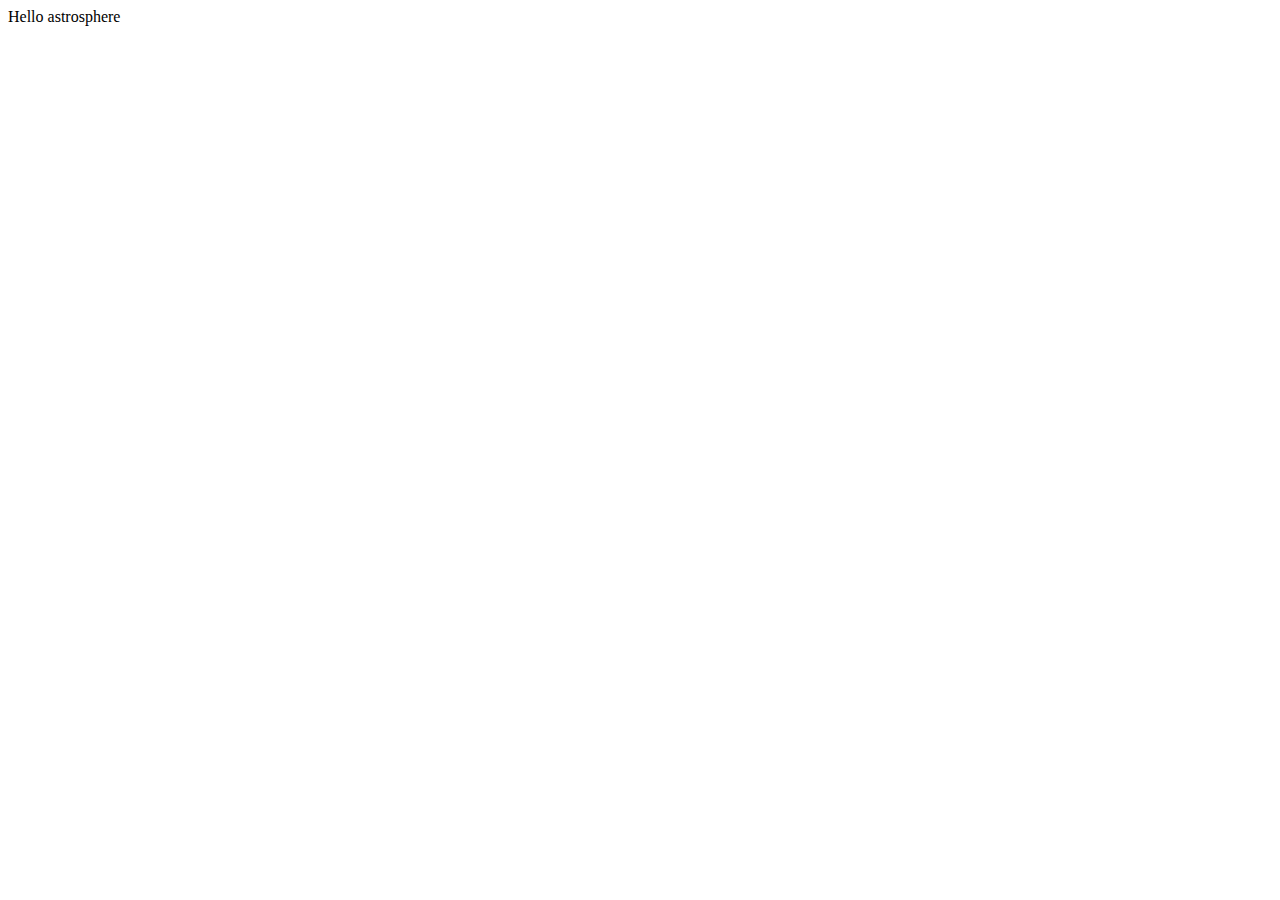
==== week1/index.html @ 2ab5656e "create index.html and index2.html" ====
<!DOCTYPE html>
<html lang="en">
<head>
    <meta charset="UTF-8">
    <meta name="viewport" content="width=device-width, initial-scale=1.0">
    <title>Document</title>
</head>
<body>
    Hello astrosphere
</body>
</html>
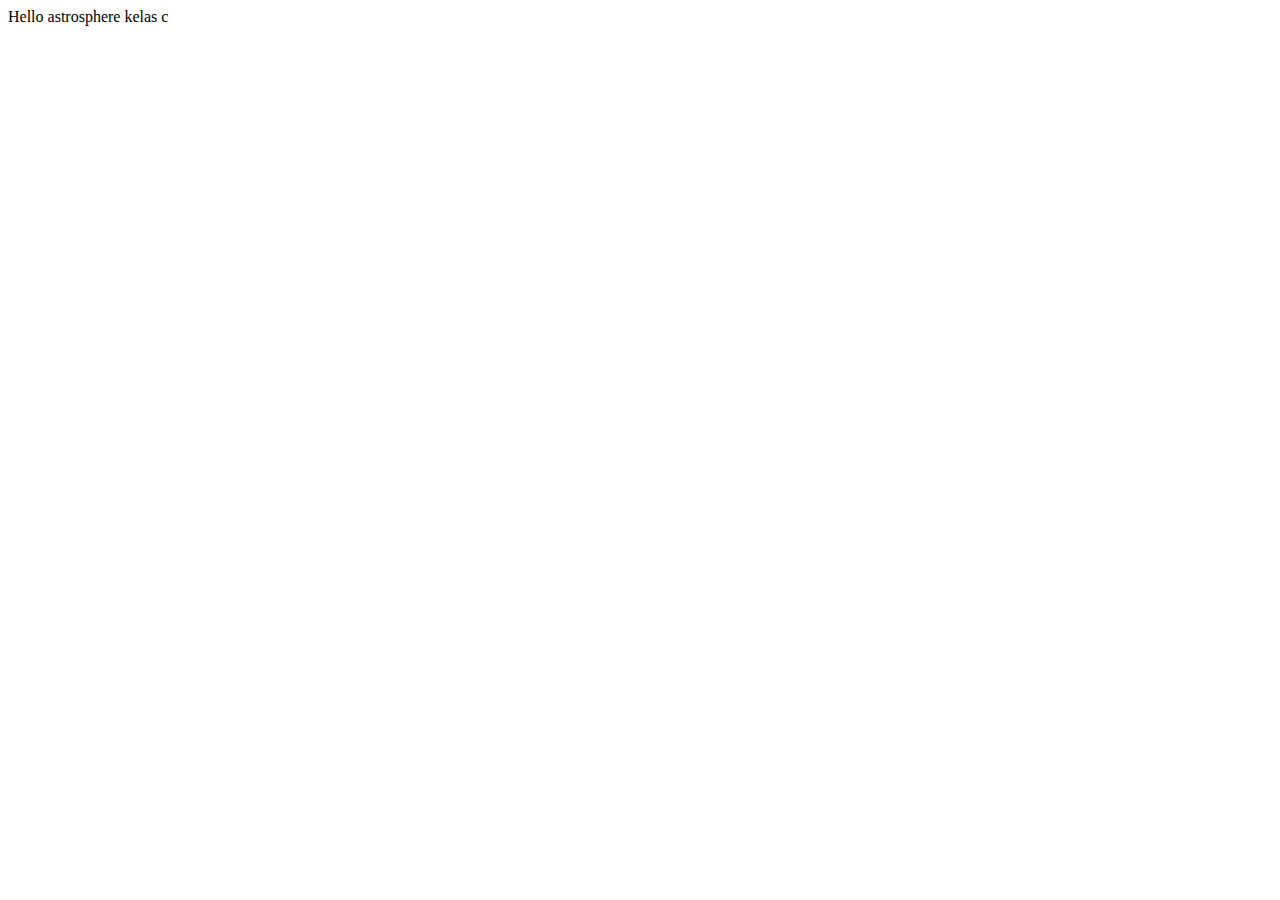
==== commit e4eaa651: "New file" ====
--- a/week1/index.html
+++ b/week1/index.html
@@ -6,6 +6,6 @@
     <title>Document</title>
 </head>
 <body>
-    Hello astrosphere
+    Hello astrosphere kelas c
 </body>
 </html>